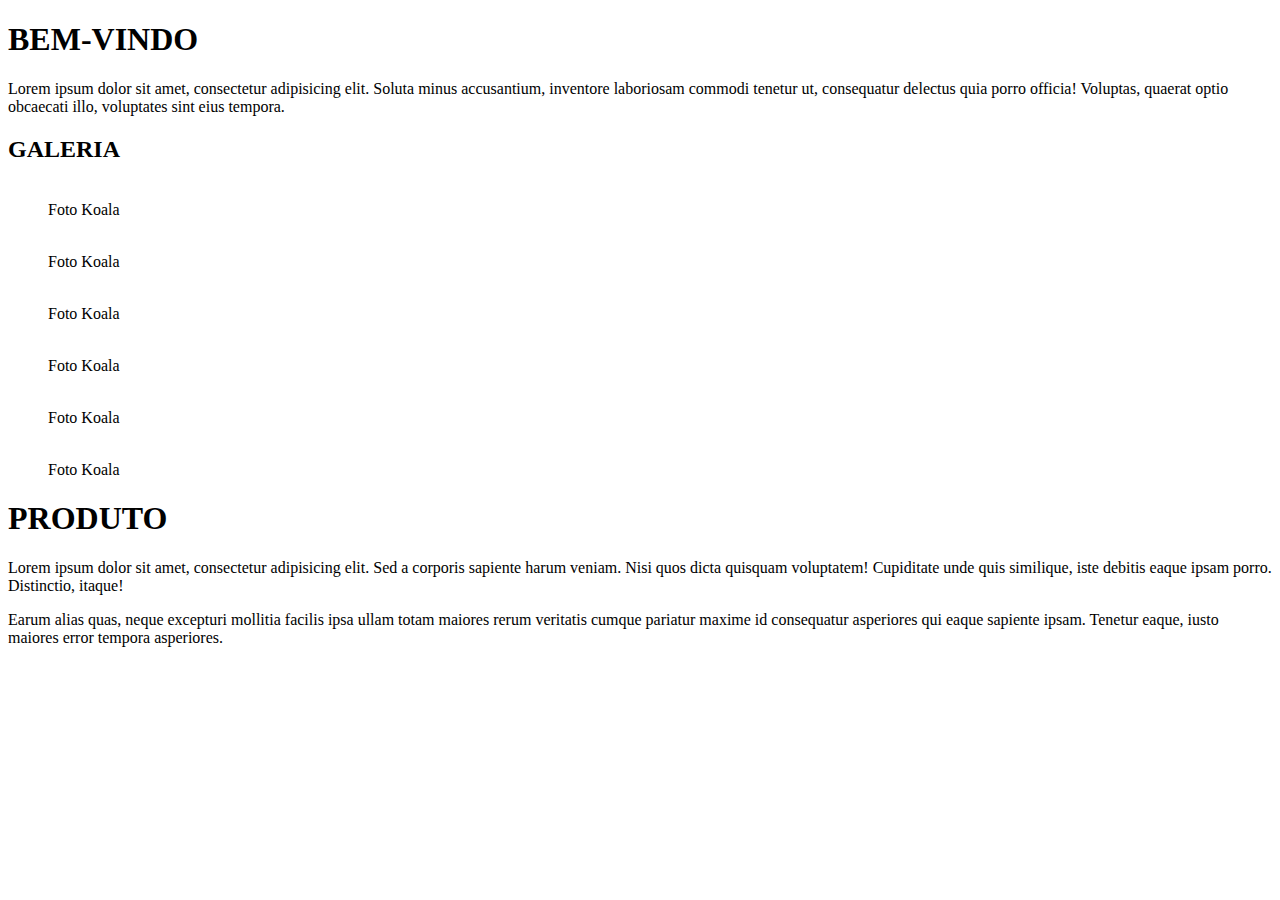
==== index.html @ b6f20368 "Yeah" ====
<!DOCTYPE html>
<html>
<head>
	<meta charset="utf-8">
	<meta name="viewport" content="initial-scale=1, maximum-scale=1, user-scalable=no, width=device-width">
	<meta http-equiv="X-UA-Compatible" content="IE=edge">
	<title>Trabalho final</title>
	<link rel="stylesheet" href="CSS/layout.css">
	<link rel="stylesheet" href="css/font-awesome.min.css">
</head>
<body>
<!--<nav class="col-sm-7">
		<i class="fa fa-bars"></i>
		<ul>
			<li><a href="#">HOME</a></li>
			<li><a href="#">ABOUT US</a></li>
			<li><a href="#">CONTACT US</a></li>
		</ul>
	</nav> -->
	<header class="col-sm-12 col-lm-12">
		<a href="index.html"><div class="idV"></div></a>
	</header><!-- /header -->
	<main class="col-sm-12 col-lm-12">
		<section class="capa col-sm-12 col-lm-12 infos-bg">
			
			<h1>BEM-VINDO</h1>

			<p>Lorem ipsum dolor sit amet, consectetur adipisicing elit. Soluta minus accusantium, inventore laboriosam commodi tenetur ut, consequatur delectus quia porro officia! Voluptas, quaerat optio obcaecati illo, voluptates sint eius tempora.</p>

		</section>

		<section class="col col-sm-12 col-lm-6 infos gallery">
			
			<h2>GALERIA</h2>

			<div class="row">
				<div class="col col-sm-6 col-lm-4">
					<figure class="col-sm-10 col-lm-12">	
						<img src="img/Koala.jpg" alt="">
						<figcaption>Foto Koala</figcaption>
					</figure>
				</div>
				<div class="col col-sm-6 col-lm-4">
					<figure class="col-sm-10 col-lm-12">	
						<img src="img/Koala.jpg" alt="">
						<figcaption>Foto Koala</figcaption>
					</figure>
				</div>
				<div class="col col-sm-6 col-lm-4 noMobile">
					<figure class="col-sm-10 col-lm-12">	
						<img src="img/Koala.jpg" alt="">
						<figcaption>Foto Koala</figcaption>
					</figure>
				</div>
			</div>
			<div class="row">
				<div class="col col-sm-6 col-lm-4">
					<figure class="col-sm-10 col-lm-12">	
						<img src="img/Koala.jpg" alt="">
						<figcaption>Foto Koala</figcaption>
					</figure>
				</div>
				<div class="col col-sm-6 col-lm-4">
					<figure class="col-sm-10 col-lm-12">	
						<img src="img/Koala.jpg" alt="">
						<figcaption>Foto Koala</figcaption>
					</figure>
				</div>
				<div class="col col-sm-6 col-lm-4 noMobile">
					<figure class="col-sm-10 col-lm-12">	
						<img src="img/Koala.jpg" alt="">
						<figcaption>Foto Koala</figcaption>
					</figure>
				</div>
			</div>

		</section>

		<section class="col col-sm-12 col-lm-6 infos">
			
			<h1>PRODUTO</h1>

			<p>Lorem ipsum dolor sit amet, consectetur adipisicing elit. Sed a corporis sapiente harum veniam. Nisi quos dicta quisquam voluptatem! Cupiditate unde quis similique, iste debitis eaque ipsam porro. Distinctio, itaque!</p>
			<p class="noMobile">Earum alias quas, neque excepturi mollitia facilis ipsa ullam totam maiores rerum veritatis cumque pariatur maxime id consequatur asperiores qui eaque sapiente ipsam. Tenetur eaque, iusto maiores error tempora asperiores.</p>

		</section>

	</main>

</body>
</html>
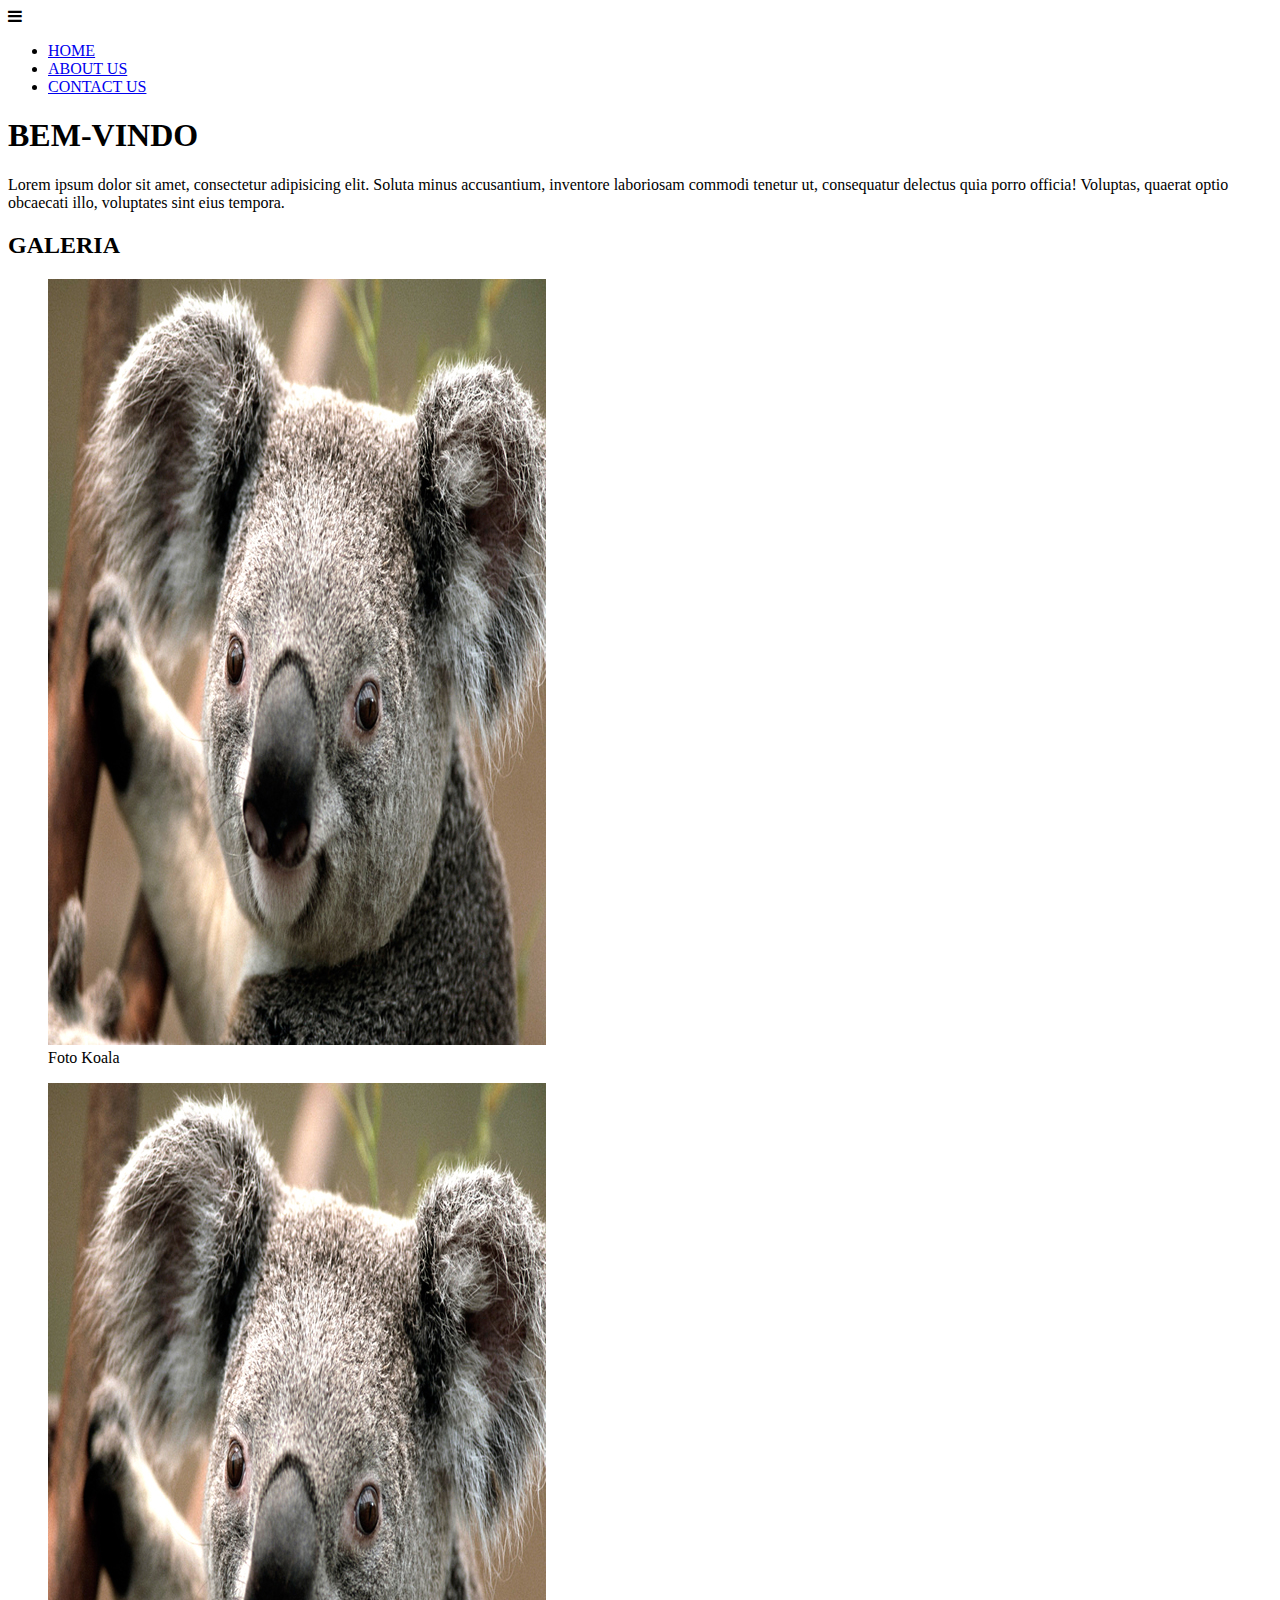
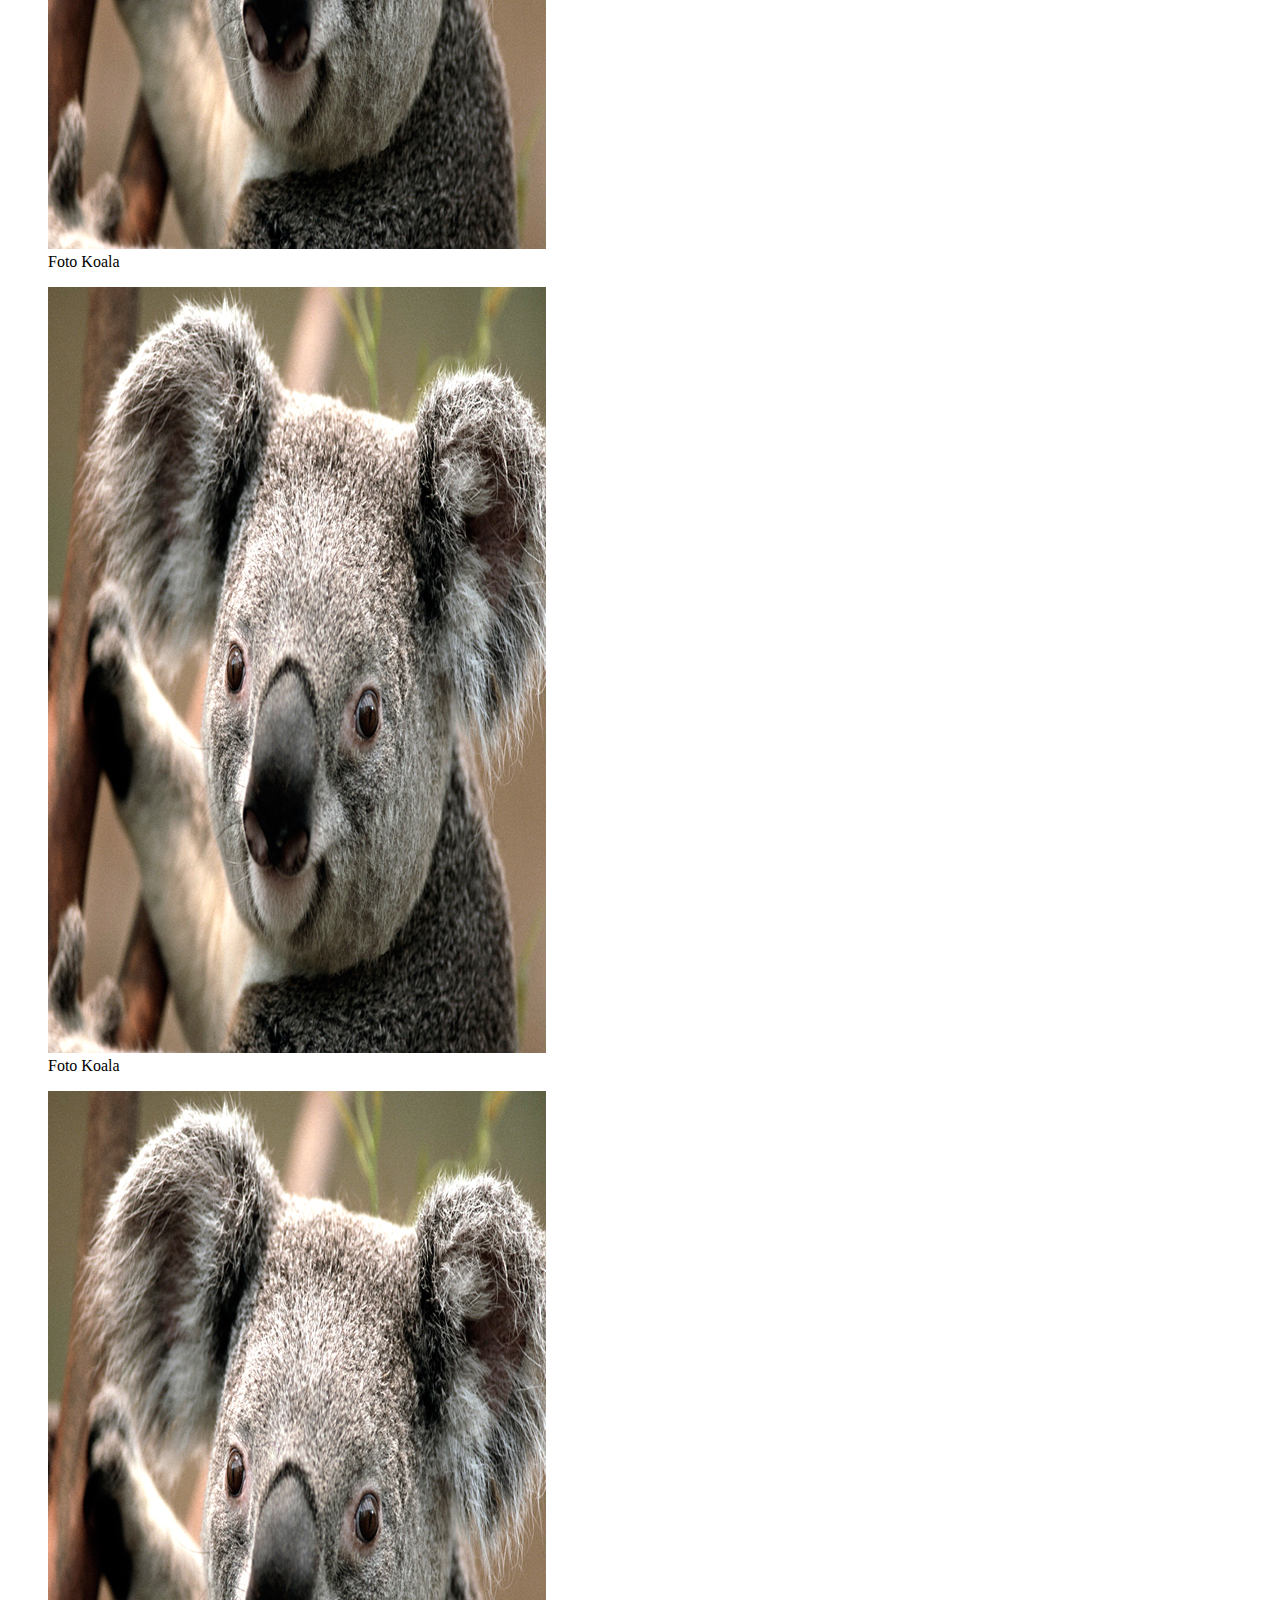
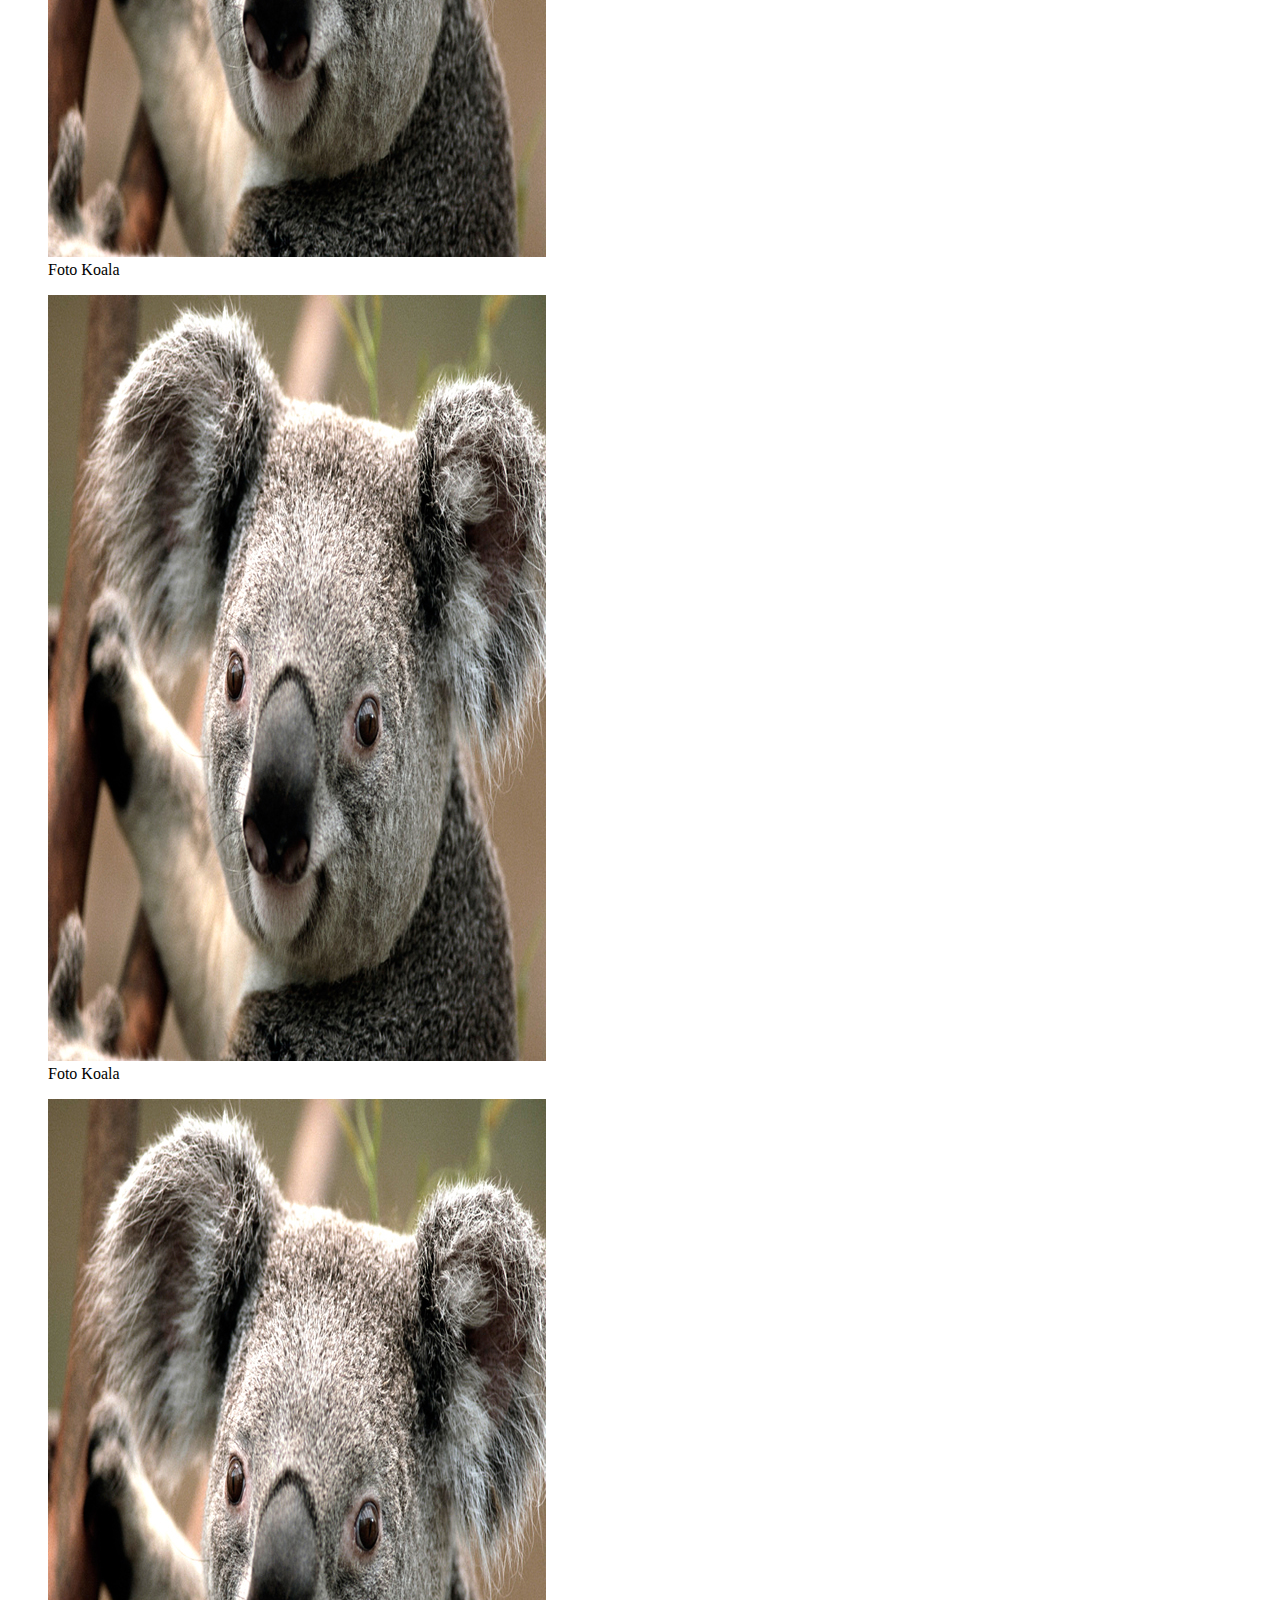
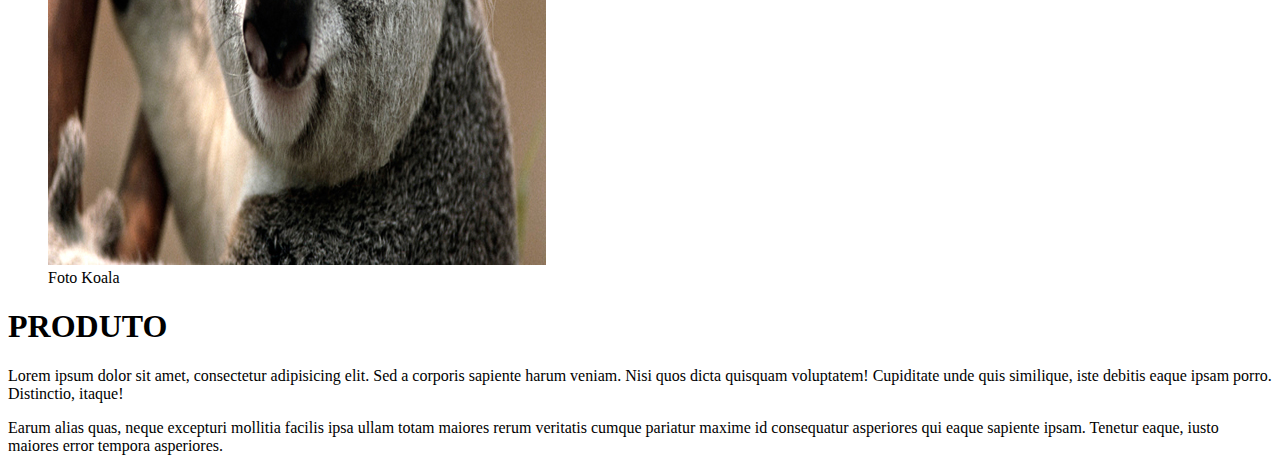
==== commit 4575f702: "Ajuste header, nav (desktop), resolução e galeria mobile" ====
--- a/index.html
+++ b/index.html
@@ -9,19 +9,19 @@
 	<link rel="stylesheet" href="css/font-awesome.min.css">
 </head>
 <body>
-<!--<nav class="col-sm-7">
+<nav class="col-sm-7">
 		<i class="fa fa-bars"></i>
 		<ul>
 			<li><a href="#">HOME</a></li>
 			<li><a href="#">ABOUT US</a></li>
 			<li><a href="#">CONTACT US</a></li>
 		</ul>
-	</nav> -->
-	<header class="col-sm-12 col-lm-12">
+	</nav> 
+	<header class="col-sm-12 col-lm-12 col-tm-12">
 		<a href="index.html"><div class="idV"></div></a>
 	</header><!-- /header -->
-	<main class="col-sm-12 col-lm-12">
-		<section class="capa col-sm-12 col-lm-12 infos-bg">
+	<main class="col-sm-12 col-lm-12 col-tm-12">
+		<section class="capa col-sm-12 col-lm-12 col-tm-12 infos-bg">
 			
 			<h1>BEM-VINDO</h1>
 
@@ -29,45 +29,45 @@
 
 		</section>
 
-		<section class="col col-sm-12 col-lm-6 infos gallery">
+		<section class="col col-sm-12 col-lm-6 col-tm-12 infos gallery">
 			
 			<h2>GALERIA</h2>
 
 			<div class="row">
-				<div class="col col-sm-6 col-lm-4">
-					<figure class="col-sm-10 col-lm-12">	
+				<div class="col col-sm-6 col-lm-4 col-tm-4">
+					<figure class="col-sm-10 col-lm-12 col-tm-12">	
 						<img src="img/Koala.jpg" alt="">
 						<figcaption>Foto Koala</figcaption>
 					</figure>
 				</div>
-				<div class="col col-sm-6 col-lm-4">
-					<figure class="col-sm-10 col-lm-12">	
+				<div class="col col-sm-6 col-lm-4 col-tm-4">
+					<figure class="col-sm-10 col-lm-12 col-tm-12">	
 						<img src="img/Koala.jpg" alt="">
 						<figcaption>Foto Koala</figcaption>
 					</figure>
 				</div>
-				<div class="col col-sm-6 col-lm-4 noMobile">
-					<figure class="col-sm-10 col-lm-12">	
+				<div class="col col-lm-4 col-tm-4 noMobile">
+					<figure class="col-sm-10 col-lm-12 col-tm-12">	
 						<img src="img/Koala.jpg" alt="">
 						<figcaption>Foto Koala</figcaption>
 					</figure>
 				</div>
 			</div>
 			<div class="row">
-				<div class="col col-sm-6 col-lm-4">
-					<figure class="col-sm-10 col-lm-12">	
+				<div class="col col-sm-6 col-lm-4 col-tm-4">
+					<figure class="col-sm-10 col-lm-12 col-tm-12">	
 						<img src="img/Koala.jpg" alt="">
 						<figcaption>Foto Koala</figcaption>
 					</figure>
 				</div>
-				<div class="col col-sm-6 col-lm-4">
-					<figure class="col-sm-10 col-lm-12">	
+				<div class="col col-sm-6 col-lm-4 col-tm-4">
+					<figure class="col-sm-10 col-lm-12 col-tm-12">	
 						<img src="img/Koala.jpg" alt="">
 						<figcaption>Foto Koala</figcaption>
 					</figure>
 				</div>
-				<div class="col col-sm-6 col-lm-4 noMobile">
-					<figure class="col-sm-10 col-lm-12">	
+				<div class="col col-lm-4 col-tm-4 noMobile">
+					<figure class="col-sm-10 col-lm-12 col-tm-12">	
 						<img src="img/Koala.jpg" alt="">
 						<figcaption>Foto Koala</figcaption>
 					</figure>
